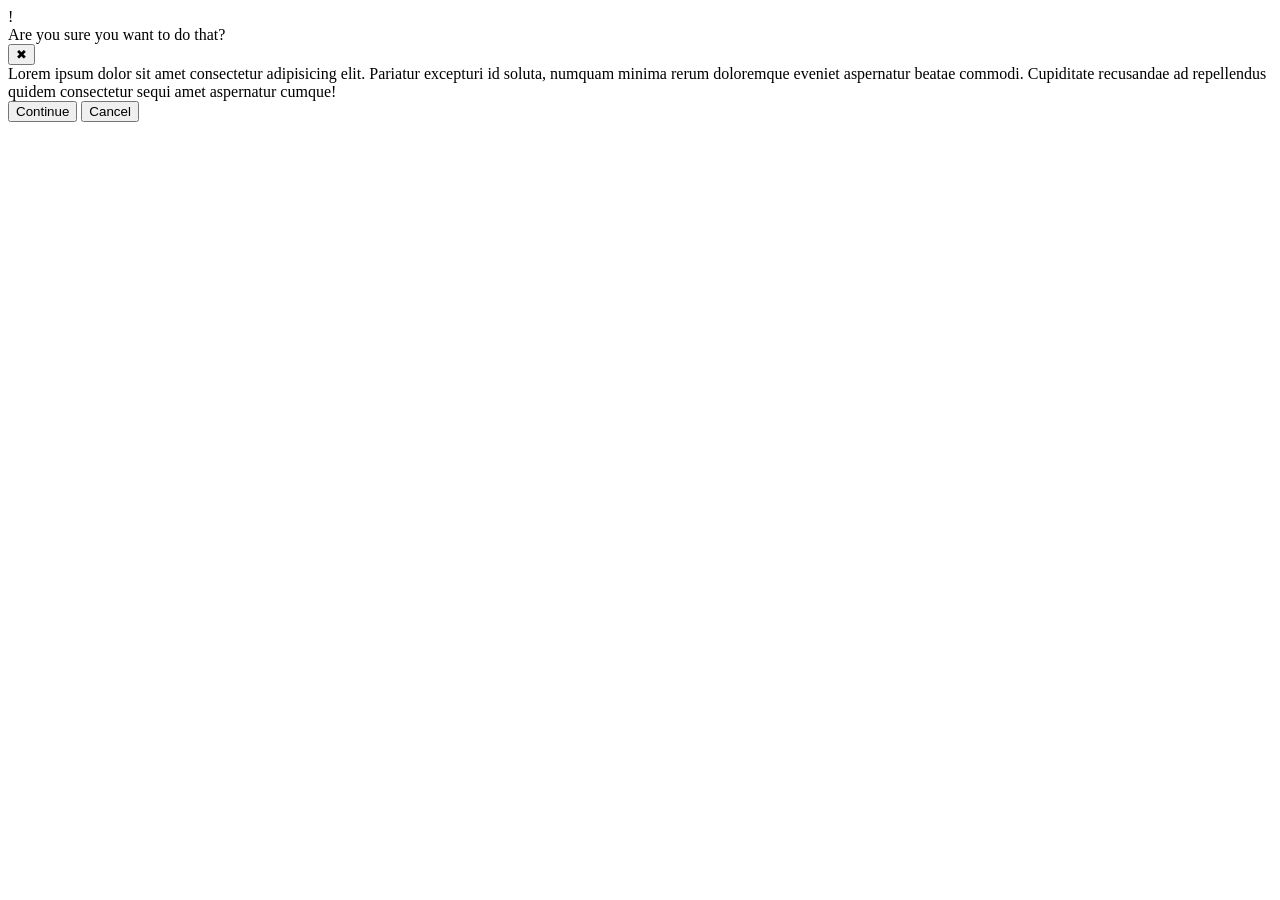
==== foundations/flex/05-flex-modal/index.html @ 6de16007 "Add container, separate other content from icon" ====
<!DOCTYPE html>
<html lang="en">
  <head>
    <meta charset="UTF-8">
    <meta http-equiv="X-UA-Compatible" content="IE=edge">
    <meta name="viewport" content="width=device-width, initial-scale=1.0">
    <link rel="stylesheet" href="style.css">
    <title>Modal</title>
  </head>
  <body>
    <div class="modal">
      <div class="icon">!</div>
      <div class="content">
        <div class="header">Are you sure you want to do that?</div>
        <button class="close-button">✖</button>
        <div class="text">Lorem ipsum dolor sit amet consectetur adipisicing elit. Pariatur excepturi id soluta, numquam minima rerum doloremque eveniet aspernatur beatae commodi. Cupiditate recusandae ad repellendus quidem consectetur sequi amet aspernatur cumque!</div>
        <button class="continue">Continue</button>
        <button class="cancel">Cancel</button>
      </div>
    </div>
  </body>
</html>
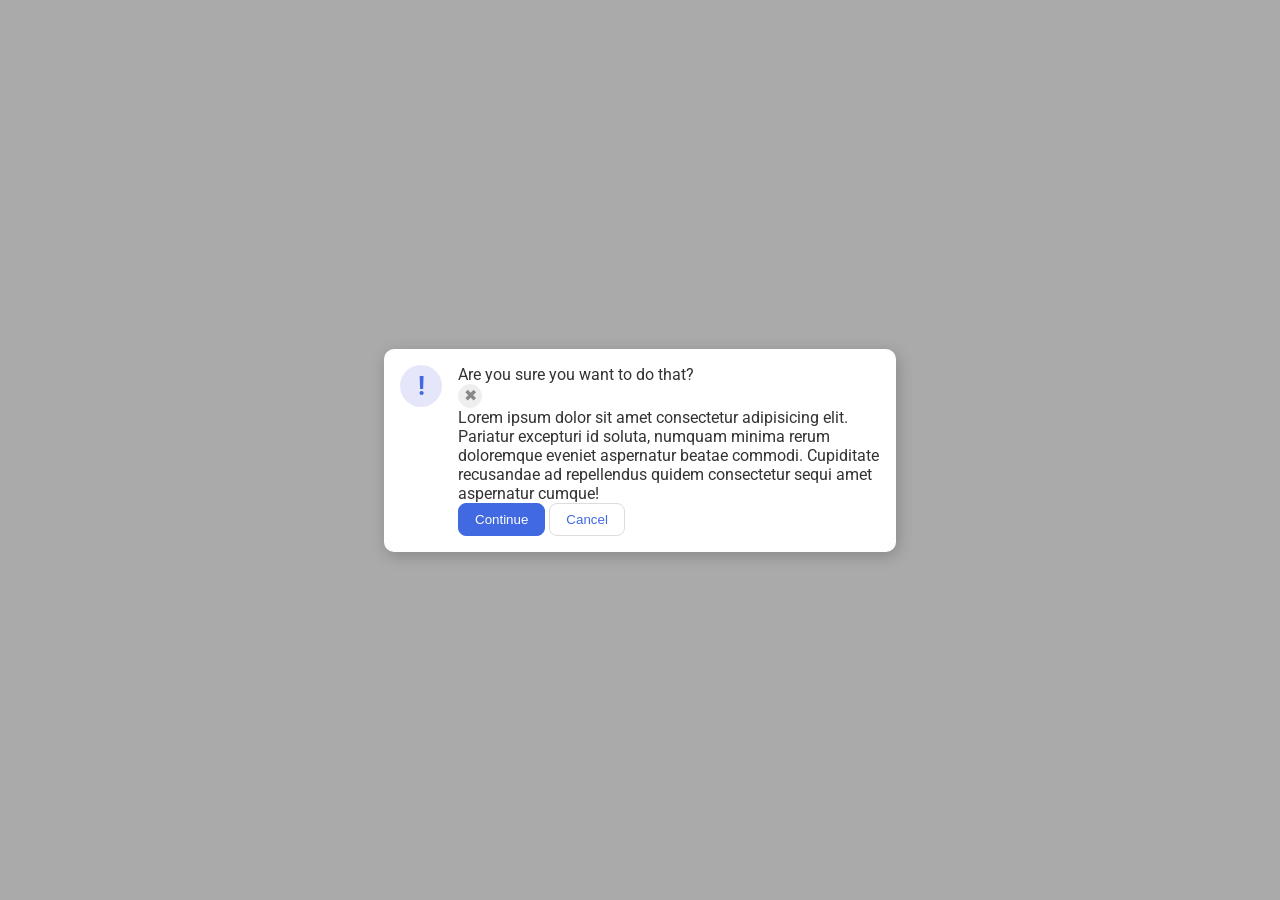
==== commit 19f1edc3: "Absorb button into header divider" ====
--- a/foundations/flex/05-flex-modal/index.html
+++ b/foundations/flex/05-flex-modal/index.html
@@ -11,8 +11,10 @@
     <div class="modal">
       <div class="icon">!</div>
       <div class="content">
-        <div class="header">Are you sure you want to do that?</div>
-        <button class="close-button">✖</button>
+        <div class="title">
+          <div class="header">Are you sure you want to do that?</div>
+          <button class="close-button">✖</button>
+        </div>
         <div class="text">Lorem ipsum dolor sit amet consectetur adipisicing elit. Pariatur excepturi id soluta, numquam minima rerum doloremque eveniet aspernatur beatae commodi. Cupiditate recusandae ad repellendus quidem consectetur sequi amet aspernatur cumque!</div>
         <button class="continue">Continue</button>
         <button class="cancel">Cancel</button>
--- a/foundations/flex/05-flex-modal/style.css
+++ b/foundations/flex/05-flex-modal/style.css
@@ -0,0 +1,73 @@
+@import url('https://fonts.googleapis.com/css2?family=Roboto:wght@400;700&display=swap');
+
+html, body {
+  height: 100%;
+}
+
+body {
+  font-family: Roboto, sans-serif;
+  margin: 0;
+  background: #aaa;
+  color: #333;
+  /* I'll give you this one for free lol */
+  display: flex;
+  align-items: center;
+  justify-content: center;
+}
+
+.modal {
+  background: white;
+  width: 480px;
+  border-radius: 10px;
+  box-shadow: 2px 4px 16px rgba(0,0,0,.2);
+  display: flex;
+  gap: 16px;
+  padding: 16px;
+}
+
+.icon {
+  color: royalblue;
+  font-size: 26px;
+  font-weight: 700;
+  background: lavender;
+  width: 42px;
+  height: 42px;
+  border-radius: 50%;
+  display: flex;
+  align-items: center;
+  justify-content: center;
+  flex-shrink: 0;
+}
+
+.close-button {
+  background: #eee;
+  border-radius: 50%;
+  color: #888;
+  font-weight: 400;
+  font-size: 16px;
+  height: 24px;
+  width: 24px;
+  display: flex;
+  align-items: center;
+  justify-content: center;
+  border: 1px solid #eee;
+  padding: 0;
+}
+
+button {
+  cursor: pointer;
+  padding: 8px 16px;
+  border-radius: 8px;
+}
+
+button.continue {
+  background: royalblue;
+  border: 1px solid royalblue;
+  color: white;
+}
+
+button.cancel {
+  background: white;
+  border: 1px solid #ddd;
+  color: royalblue;
+}
